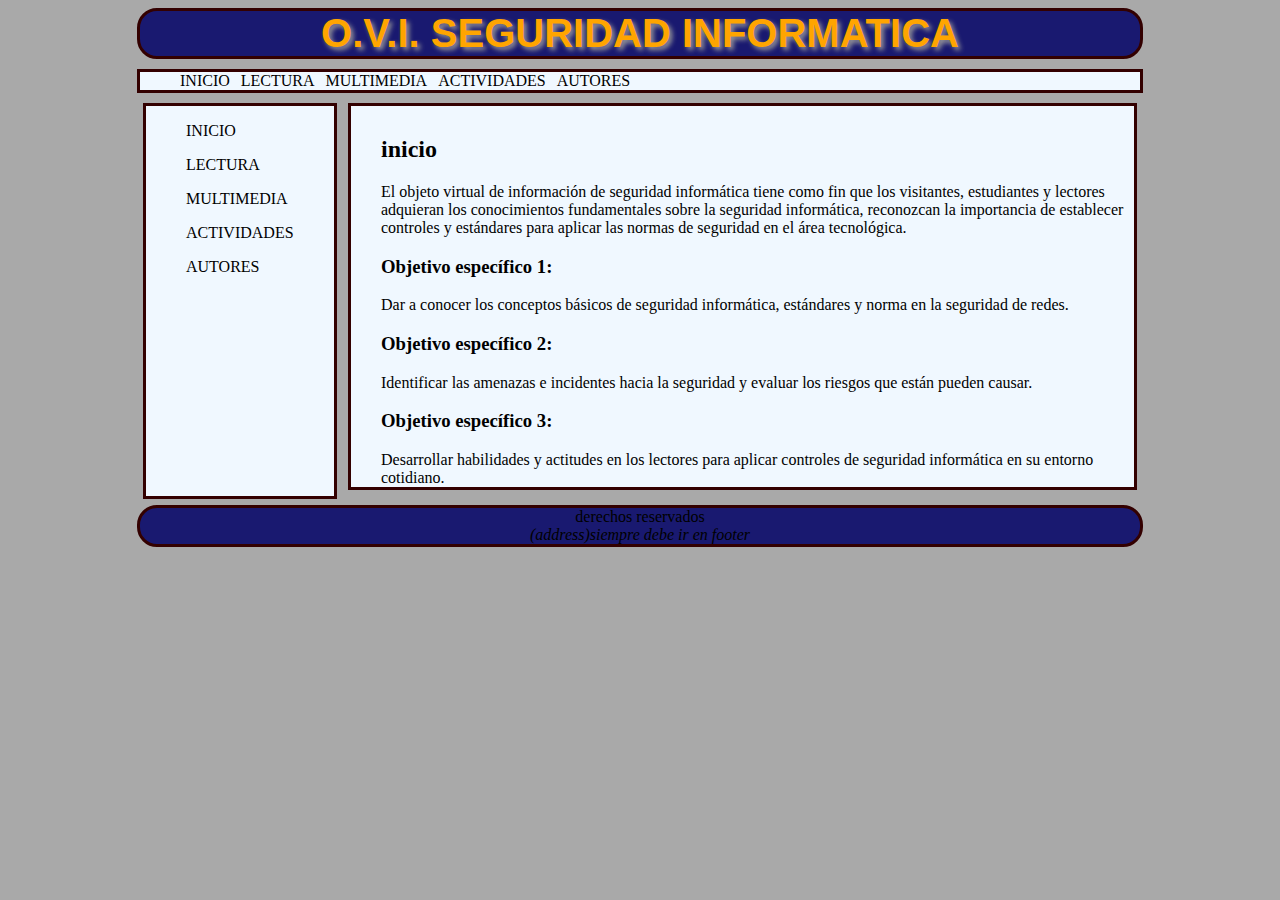
==== index.html @ 76bafcea "Documento" ====
<!DOCTYPE html>		<!--quiere decir que todo esta en html5-->
<html> 			<!--todo debe ir dentro de estas etiquetas--><!-- -->
	<head>			<!--Cabecera..no lo ven las personas -->

 		<meta charset="iso-8559-1"/>  <!--pertenece a head,nos dice como esta escrito la pagina-->	
 		<meta name="description" content="pagina de ense�anza html 5"/>  <!--para ayudar a los buscadores -->
 		<meta name="keywords" content="html5, css3, java, dise�o"/>      <!--palabras claves -->
 
 		<title>Primera Pagina Web html5</title> <!--pertenece a head,nombre de la pesta�a, tiene etiqueta doble -->
 		<link rel = "stylesheet" href="mihojadeestilo.css"/> <!--enlazar documentos -->


<!--style en cabecera,trabaja localmente para cada seccion de la pagina, cambia las propiedades que estan en el archivo css-->
 		
	</head>


	<body >  <!--cuerpo de la pagina web -->

			<!--header(cabecera)-nav(barra denavegacion)-aside(barra lateral)-section(contenido principal)-footer(informacion institucional) -->
		<header id="cabeceratitulo"> 							<!-- -->
			<h1>O.V.I. SEGURIDAD INFORMATICA</h1>
		</header>

		<nav id="pruebanav">								<!--barra de navegacion -->
			<ul>							<!-- -->		
				<!--style en particular, no es muy recomendable se usa para casos que quieras cambiar una sola cosa -->	
				<li>INICIO</li>		<!-- -->
				<li>LECTURA</li>
				<li>MULTIMEDIA</li>
				<li>ACTIVIDADES</li>
				<li>AUTORES</li>
			</ul>
		</nav>

		<aside id="primeraside">					<!--barras laterales -->

			<blockquote>INICIO</blockquote>
			<blockquote>LECTURA</blockquote>
			<blockquote>MULTIMEDIA</blockquote>
			<blockquote>ACTIVIDADES</blockquote>
			<blockquote>AUTORES</blockquote>

		</aside>

		<section id="primersection">								<!--Contenido principal, pueden haber articulos y dentro puede haber header(cabecera) y footer(info institucional) -->
			<article>
				<header>
					<hgroup>				<!--se usa cuando vamos a tener titulos y subtitulos para agrupar-->
					<h2>inicio</h2>
					</hgroup>
				</header>

				
				El objeto virtual de informaci�n de seguridad inform�tica tiene como fin que los visitantes, estudiantes y lectores adquieran los conocimientos fundamentales sobre la seguridad inform�tica, reconozcan la importancia de establecer controles y est�ndares para aplicar las normas de seguridad en el �rea tecnol�gica. 
				
				<h3>Objetivo espec�fico 1: </h3>
				Dar a conocer los conceptos b�sicos de seguridad inform�tica, est�ndares y norma en la seguridad de redes.

				<h3>Objetivo espec�fico 2:</h3> 
				Identificar las amenazas e incidentes hacia la seguridad y evaluar los riesgos que est�n pueden causar.

				<h3>Objetivo espec�fico 3: </h3>
				Desarrollar habilidades y actitudes en los lectores para aplicar controles de seguridad inform�tica en su entorno cotidiano.
				

				
			</article>
		</section>

		<footer id="finalfooter">								<!--informacion institucional, lo que va de ultimo en la pagina -->
			derechos reservados
			<address>(address)siempre debe ir en footer</address>
		</footer>


</body>

</html>
---- mihojadeestilo.css ----
body {background-color:	#A9A9A9;}

#cabeceratitulo {

	background-color:#191970;
	width: 1000px;
	text-align: center;
	margin-left: auto;
	margin-right: auto;
	margin-top: 0;
	margin-bottom: 0;
	border: 3px solid #300;
	border-radius: 20px; /*redondear bordes de la caja*/

}

#cabeceratitulo h1{
	color: #FFA500;
	text-shadow: #999 3px 3px 5px;
	margin-top: 0px;margin-bottom: 0px;
	font: bold 40px ARIAL;

}
#pruebanav {background-color:#F0F8FF;
width: 1000px;
margin: 10px auto;
border: 3px solid #300;
}

#pruebanav ul{
	margin-bottom:0;margin-top: 0;

}

#primeraside {background-color:#F0F8FF;
float: left;							/*para colocar la barra a la derecha*/
height: 390px;							/*para alargar la barra*/
margin-left: 135px;
border: 3px solid #300;
}

#primersection {background-color:#F0F8FF;
margin-left: 340px; /*para separar contenido principal del menu, toda la caja*/
margin-right: 135px;
padding-left: 30px; /*para separar el texto del borde izquierdo */
padding-top: 10px;  /*para separar texto del borde de arriba*/
border: 3px solid #300;
}

#finalfooter {background-color:#191970;
clear: both; /*para que trate como normal y no como float el menu izquierdo*/
margin-top: 0px; /*para separar footer del contenido principal*/
width: 1000px;
text-align: center;
margin: 15px auto;
border: 3px solid #300;
border-radius: 20px; /*redondear bordes de la caja*/
}

li {
display: inline;				/* sirve para colocar uno alado del otro */
margin-right: 7px;
}
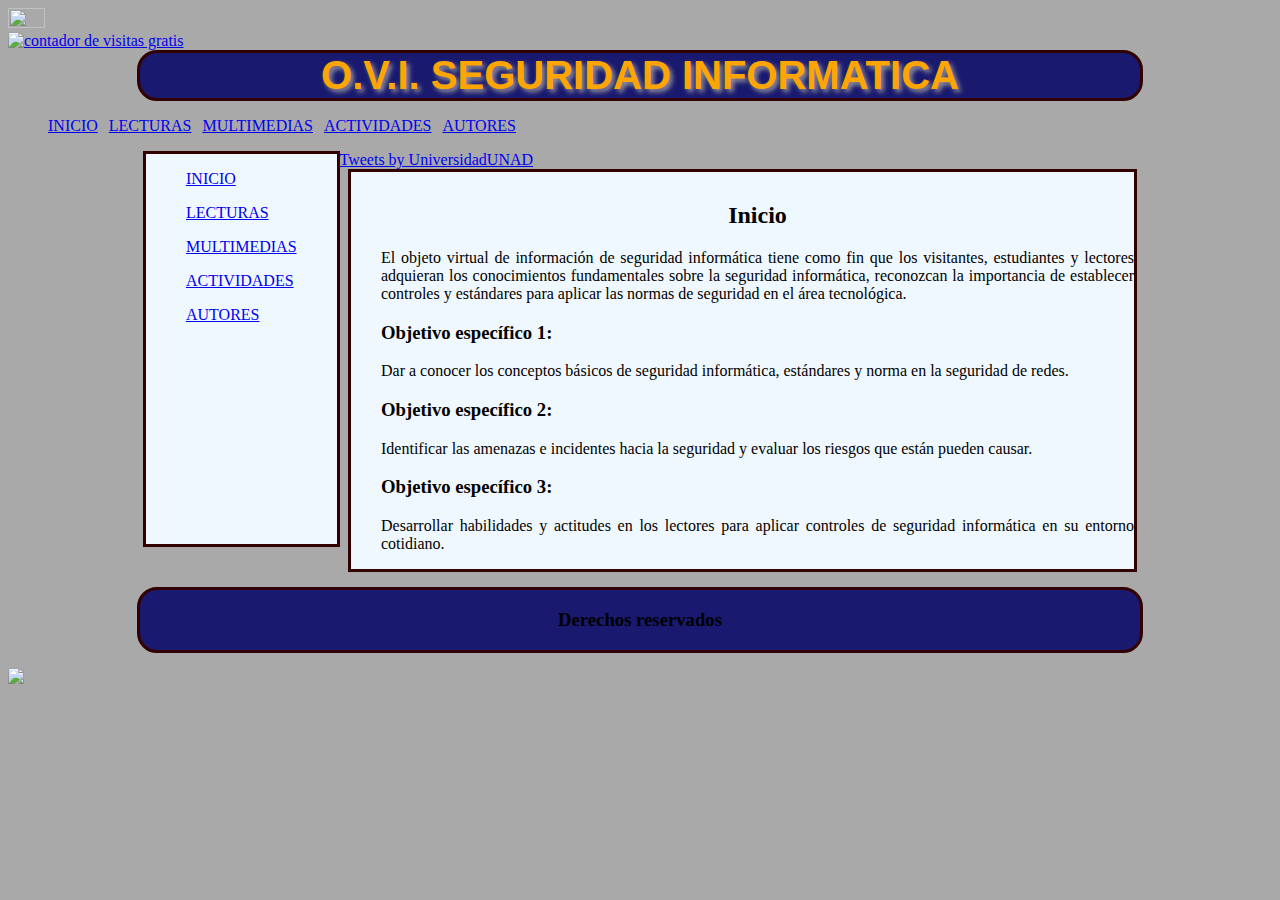
==== commit b3fcbf94: "Update index.html" ====
--- a/index.html
+++ b/index.html
@@ -2,13 +2,19 @@
 <html> 			<!--todo debe ir dentro de estas etiquetas--><!-- -->
 	<head>			<!--Cabecera..no lo ven las personas -->
 
- 		<meta charset="iso-8559-1"/>  <!--pertenece a head,nos dice como esta escrito la pagina-->	
- 		<meta name="description" content="pagina de ense�anza html 5"/>  <!--para ayudar a los buscadores -->
- 		<meta name="keywords" content="html5, css3, java, dise�o"/>      <!--palabras claves -->
+ 		<meta charset="utf-8"/>  <!--pertenece a head,nos dice como esta escrito la pagina-->	
+ 		<meta name="description" content="pagina de enseñanza html 5"/>  <!--para ayudar a los buscadores -->
+ 		<meta name="keywords" content="html5, css3, java, diseño"/>      <!--palabras claves -->
  
- 		<title>Primera Pagina Web html5</title> <!--pertenece a head,nombre de la pesta�a, tiene etiqueta doble -->
+ 		<title>Primera Pagina Web html5</title> <!--pertenece a head,nombre de la pestaña, tiene etiqueta doble -->
  		<link rel = "stylesheet" href="mihojadeestilo.css"/> <!--enlazar documentos -->
+ 		<header id="imagencabeceraizquierda"> 
+ 			<img src="Imagenes\LOGO.PNG" height="100%" width="17%" />
+	    </header>
 
+		<header id="imagencabeceraderecha"> 
+		<a href="https://www.contadorvisitasgratis.com" title="contador de visitas gratis"><img src="https://counter8.freecounter.ovh/private/contadorvisitasgratis.php?c=blafh5pn964lqnanlsdal8xk1lz393f9" border="0" title="contador de visitas gratis" alt="contador de visitas gratis"></a>
+		</header>
 
 <!--style en cabecera,trabaja localmente para cada seccion de la pagina, cambia las propiedades que estan en el archivo css-->
  		
@@ -22,58 +28,66 @@
 			<h1>O.V.I. SEGURIDAD INFORMATICA</h1>
 		</header>
 
-		<nav id="pruebanav">								<!--barra de navegacion -->
+		<nav id="navegador">								<!--barra de navegacion -->
 			<ul>							<!-- -->		
 				<!--style en particular, no es muy recomendable se usa para casos que quieras cambiar una sola cosa -->	
-				<li>INICIO</li>		<!-- -->
-				<li>LECTURA</li>
-				<li>MULTIMEDIA</li>
-				<li>ACTIVIDADES</li>
-				<li>AUTORES</li>
+				<li><a href="index.html">INICIO</a></li>	<!-- -->
+				<li><a href="lecturas.html">LECTURAS</a></li>
+				<li><a href="multimedia.html">MULTIMEDIAS</a></li>
+				<li><a href="#">ACTIVIDADES</a></li>
+				<li><a href="autores.html">AUTORES</a></li>
 			</ul>
 		</nav>
 
 		<aside id="primeraside">					<!--barras laterales -->
 
-			<blockquote>INICIO</blockquote>
-			<blockquote>LECTURA</blockquote>
-			<blockquote>MULTIMEDIA</blockquote>
-			<blockquote>ACTIVIDADES</blockquote>
-			<blockquote>AUTORES</blockquote>
+			<blockquote><a href="index.html">INICIO</a></blockquote>
+			<blockquote><a href="lecturas.html">LECTURAS</a></blockquote>
+			<blockquote><a href="multimedia.html">MULTIMEDIAS</a></blockquote>
+			<blockquote><a href="#">ACTIVIDADES</a></blockquote>
+			<blockquote><a href="autores.html">AUTORES</a></blockquote>
 
 		</aside>
+
+
+		<aside id="segundoaside">					<!--barras laterales -->
+
+					<a class="twitter-timeline" data-lang="es" data-width="250" data-height="450" data-theme="light" href="https://twitter.com/UniversidadUNAD?ref_src=twsrc%5Etfw">Tweets by UniversidadUNAD</a> <script async src="https://platform.twitter.com/widgets.js" charset="utf-8"></script>
+
+				</aside>
+
 
 		<section id="primersection">								<!--Contenido principal, pueden haber articulos y dentro puede haber header(cabecera) y footer(info institucional) -->
 			<article>
 				<header>
 					<hgroup>				<!--se usa cuando vamos a tener titulos y subtitulos para agrupar-->
-					<h2>inicio</h2>
+					<center><h2>Inicio</h2>
 					</hgroup>
 				</header>
 
 				
-				El objeto virtual de informaci�n de seguridad inform�tica tiene como fin que los visitantes, estudiantes y lectores adquieran los conocimientos fundamentales sobre la seguridad inform�tica, reconozcan la importancia de establecer controles y est�ndares para aplicar las normas de seguridad en el �rea tecnol�gica. 
+				<p align="justify">El objeto virtual de información de seguridad informática tiene como fin que los visitantes, estudiantes y lectores adquieran los conocimientos fundamentales sobre la seguridad informática, reconozcan la importancia de establecer controles y estándares para aplicar las normas de seguridad en el área tecnológica. <p>
 				
-				<h3>Objetivo espec�fico 1: </h3>
-				Dar a conocer los conceptos b�sicos de seguridad inform�tica, est�ndares y norma en la seguridad de redes.
+				<h3>Objetivo específico 1: </h3>
+				<p align="justify"> Dar a conocer los conceptos básicos de seguridad informática, estándares y norma en la seguridad de redes. <p>
 
-				<h3>Objetivo espec�fico 2:</h3> 
-				Identificar las amenazas e incidentes hacia la seguridad y evaluar los riesgos que est�n pueden causar.
+				<h3>Objetivo específico 2:</h3> 
+				<p align="justify">Identificar las amenazas e incidentes hacia la seguridad y evaluar los riesgos que están pueden causar. <p>
 
-				<h3>Objetivo espec�fico 3: </h3>
-				Desarrollar habilidades y actitudes en los lectores para aplicar controles de seguridad inform�tica en su entorno cotidiano.
+				<h3>Objetivo específico 3: </h3>
+				<p align="justify">Desarrollar habilidades y actitudes en los lectores para aplicar controles de seguridad informática en su entorno cotidiano. 	 <p>
 				
+
 
 				
 			</article>
 		</section>
 
 		<footer id="finalfooter">								<!--informacion institucional, lo que va de ultimo en la pagina -->
-			derechos reservados
-			<address>(address)siempre debe ir en footer</address>
+			<h3>Derechos reservados</h3>
 		</footer>
-
+		<img src="Imagenes\PIE_DE_PAGINA.PNG"  width="100%" />	
 
 </body>
 
-</html>+</html>
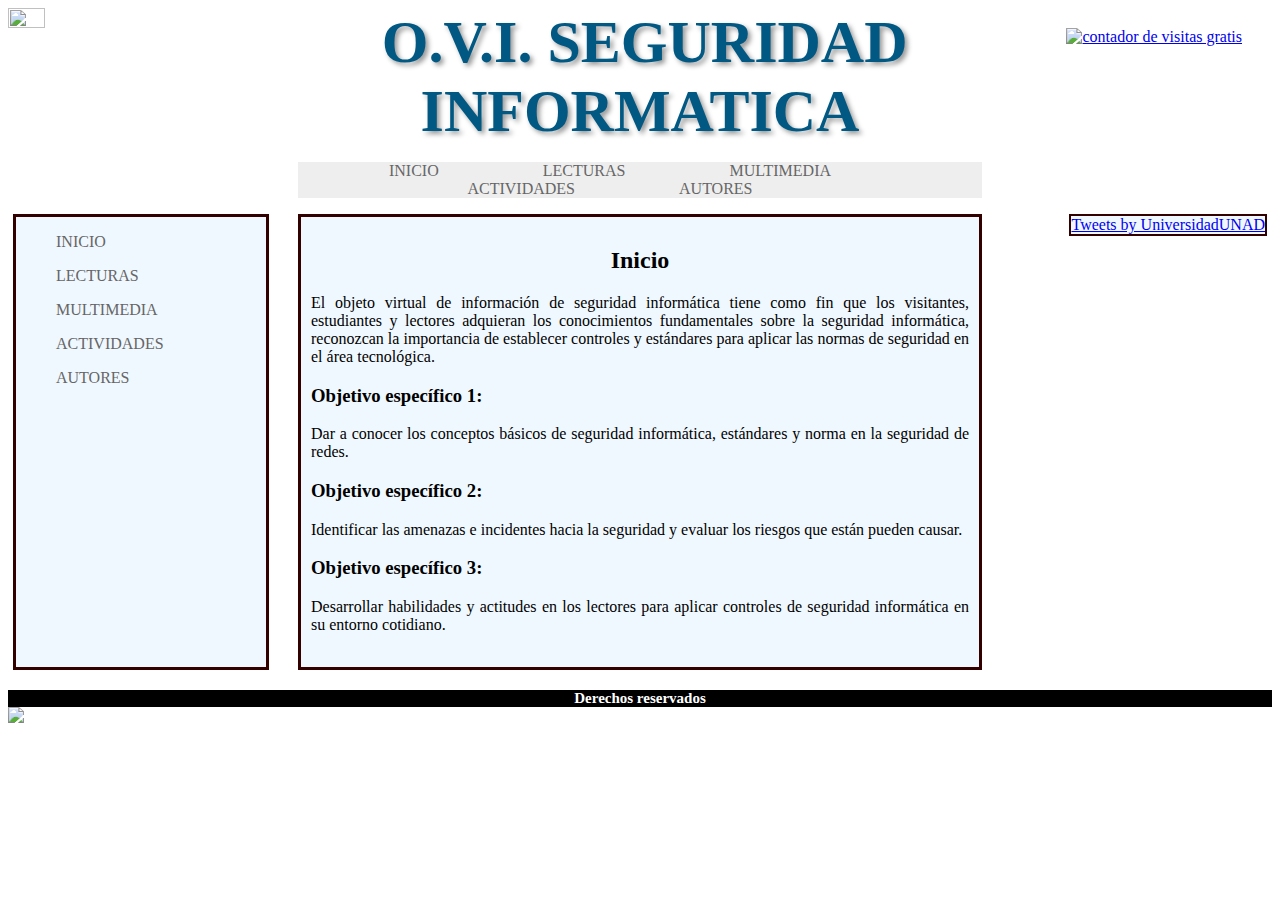
==== commit 23ca3e28: "Update index.html" ====
--- a/index.html
+++ b/index.html
@@ -33,7 +33,7 @@
 				<!--style en particular, no es muy recomendable se usa para casos que quieras cambiar una sola cosa -->	
 				<li><a href="index.html">INICIO</a></li>	<!-- -->
 				<li><a href="lecturas.html">LECTURAS</a></li>
-				<li><a href="multimedia.html">MULTIMEDIAS</a></li>
+				<li><a href="multimedia.html">MULTIMEDIA</a></li>
 				<li><a href="#">ACTIVIDADES</a></li>
 				<li><a href="autores.html">AUTORES</a></li>
 			</ul>
@@ -43,7 +43,7 @@
 
 			<blockquote><a href="index.html">INICIO</a></blockquote>
 			<blockquote><a href="lecturas.html">LECTURAS</a></blockquote>
-			<blockquote><a href="multimedia.html">MULTIMEDIAS</a></blockquote>
+			<blockquote><a href="multimedia.html">MULTIMEDIA</a></blockquote>
 			<blockquote><a href="#">ACTIVIDADES</a></blockquote>
 			<blockquote><a href="autores.html">AUTORES</a></blockquote>
 
--- a/mihojadeestilo.css
+++ b/mihojadeestilo.css
@@ -1,60 +1,131 @@
-body {background-color:	#A9A9A9;}
+body {background-color: #ffffff;}
+
+
+#imagencabeceraizquierda img 
+{
+   float:left;
+}
+
+#imagencabeceraderecha
+{
+   float:right;
+   margin-top: 20px; /*para separar contenido principal del menu, toda la caja*/
+   margin-right: 30px;
+  }
+
 
 #cabeceratitulo {
 
-	background-color:#191970;
+	background-color:#FFFFFF;
 	width: 1000px;
 	text-align: center;
 	margin-left: auto;
 	margin-right: auto;
 	margin-top: 0;
 	margin-bottom: 0;
-	border: 3px solid #300;
 	border-radius: 20px; /*redondear bordes de la caja*/
 
 }
 
 #cabeceratitulo h1{
-	color: #FFA500;
+	color: #005883;
 	text-shadow: #999 3px 3px 5px;
-	margin-top: 0px;margin-bottom: 0px;
-	font: bold 40px ARIAL;
-
-}
-#pruebanav {background-color:#F0F8FF;
-width: 1000px;
-margin: 10px auto;
-border: 3px solid #300;
-}
-
-#pruebanav ul{
-	margin-bottom:0;margin-top: 0;
+	margin-top: 0px;margin-bottom: 0px; 
+	font: bold 60px Angsana New;
 
 }
 
+/*BARRA DE NAVEGACION*/
+#navegador ul{
+   background-color:#eeeeee;
+   list-style-type: none;
+   text-align: center;
+   font-family: fantasy;
+   margin-right: 290px;
+   margin-left: 290px;
+}
+#navegador li{
+   display: inline;
+   text-align: center;
+   margin: 0 100px 0 0;
+}
+#navegador li a {
+  
+   color: #666;
+   background-color: #eeeeee;
+   text-decoration: none;
+}
+#navegador li a:hover{
+   background-color: #333333;
+   color: #ffffff;
+}
+
+
+
 #primeraside {background-color:#F0F8FF;
 float: left;							/*para colocar la barra a la derecha*/
-height: 390px;							/*para alargar la barra*/
-margin-left: 135px;
+height: 450px;							/*para alargar la barra*/
+width: 250px;
+margin-left: 5px;
 border: 3px solid #300;
+font-family: fantasy;
 }
 
+#primeraside blockquote a {
+  
+   color: #666;
+   background-color: #F0F8FF;
+   text-decoration: none;
+}
+#primeraside blockquote a:hover{
+   background-color: #333333;
+   color: #ffffff;
+}
+
+#segundoaside {background-color:#F0F8FF;
+float: right;                     /*para colocar la barra a la derecha*/
+margin-right: 5px;
+border: 2px solid #300;
+font-family: fantasy;
+}
+
+#segundoaside blockquote a {
+  
+   color: #666;
+   background-color: #F0F8FF;
+   text-decoration: none;
+}
+#segundoaside blockquote a:hover{
+   background-color: #333333;
+   color: #ffffff;
+}
+
+
+
 #primersection {background-color:#F0F8FF;
-margin-left: 340px; /*para separar contenido principal del menu, toda la caja*/
-margin-right: 135px;
-padding-left: 30px; /*para separar el texto del borde izquierdo */
+margin-left: 290px; /*para separar contenido principal del menu, toda la caja*/
+margin-right: 290px;
+padding-left: 10px; /*para separar el texto del borde izquierdo */
+padding-right: 10px; /*para separar el texto del borde izquierdo */
 padding-top: 10px;  /*para separar texto del borde de arriba*/
 border: 3px solid #300;
+height: 440px;
 }
 
-#finalfooter {background-color:#191970;
+#finalfooter {background-color:#000000;
 clear: both; /*para que trate como normal y no como float el menu izquierdo*/
 margin-top: 0px; /*para separar footer del contenido principal*/
-width: 1000px;
+width=100%;
 text-align: center;
-margin: 15px auto;
-border: 3px solid #300;
-border-radius: 20px; /*redondear bordes de la caja*/
+
+
+}
+#finalfooter h3{
+	color: #FFFFFF;
+
+	margin-top: 20px;margin-bottom: 0px; 
+	font: bold  15px Angsana New;
+
 }
 
 li {
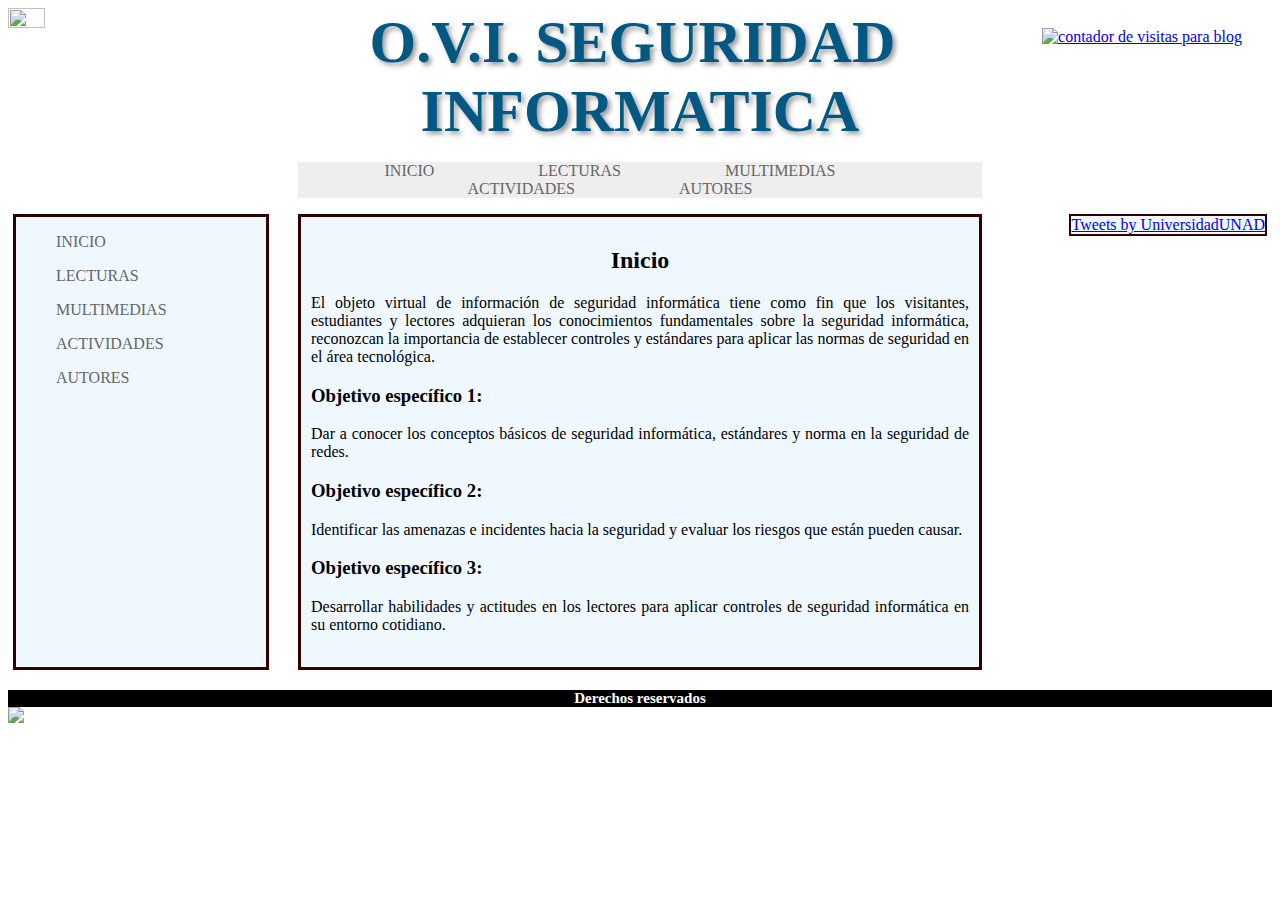
==== commit 5ac12cdb: "Update index.html" ====
--- a/index.html
+++ b/index.html
@@ -13,7 +13,7 @@
 	    </header>
 
 		<header id="imagencabeceraderecha"> 
-		<a href="https://www.contadorvisitasgratis.com" title="contador de visitas gratis"><img src="https://counter8.freecounter.ovh/private/contadorvisitasgratis.php?c=blafh5pn964lqnanlsdal8xk1lz393f9" border="0" title="contador de visitas gratis" alt="contador de visitas gratis"></a>
+		<a href="https://www.contadorvisitasgratis.com" title="contador de visitas para blog"><img src="https://counter8.freecounter.ovh/private/contadorvisitasgratis.php?c=bhwe8x4sgmp6t9x67e4cl11j2ejxfkjj" border="0" title="contador de visitas para blog" alt="contador de visitas para blog"></a>
 		</header>
 
 <!--style en cabecera,trabaja localmente para cada seccion de la pagina, cambia las propiedades que estan en el archivo css-->
@@ -33,8 +33,8 @@
 				<!--style en particular, no es muy recomendable se usa para casos que quieras cambiar una sola cosa -->	
 				<li><a href="index.html">INICIO</a></li>	<!-- -->
 				<li><a href="lecturas.html">LECTURAS</a></li>
-				<li><a href="multimedia.html">MULTIMEDIA</a></li>
-				<li><a href="#">ACTIVIDADES</a></li>
+				<li><a href="multimedia.html">MULTIMEDIAS</a></li>
+				<li><a href="actividades.html">ACTIVIDADES</a></li>
 				<li><a href="autores.html">AUTORES</a></li>
 			</ul>
 		</nav>
@@ -43,8 +43,8 @@
 
 			<blockquote><a href="index.html">INICIO</a></blockquote>
 			<blockquote><a href="lecturas.html">LECTURAS</a></blockquote>
-			<blockquote><a href="multimedia.html">MULTIMEDIA</a></blockquote>
-			<blockquote><a href="#">ACTIVIDADES</a></blockquote>
+			<blockquote><a href="multimedia.html">MULTIMEDIAS</a></blockquote>
+			<blockquote><a href="actividades.html">ACTIVIDADES</a></blockquote>
 			<blockquote><a href="autores.html">AUTORES</a></blockquote>
 
 		</aside>
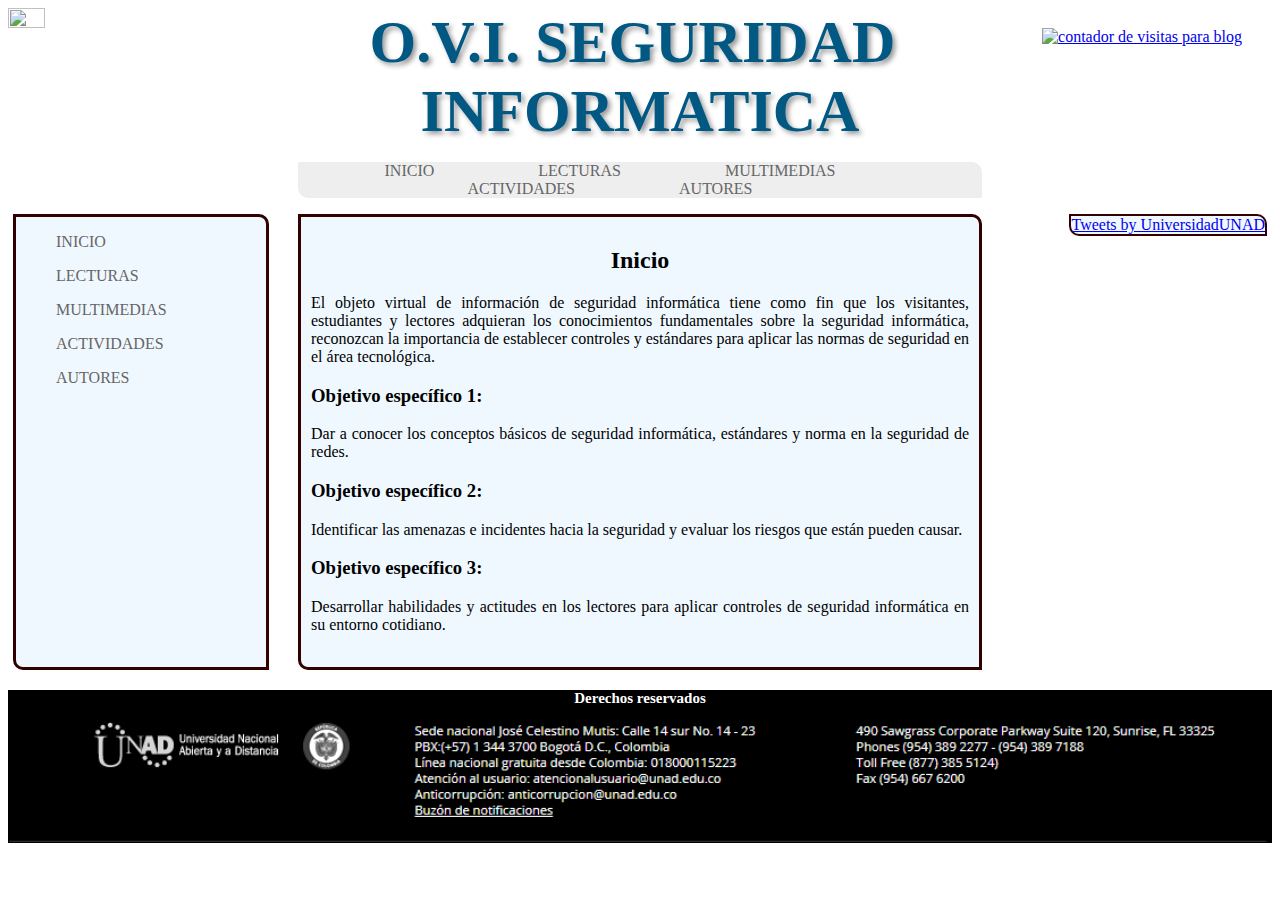
==== commit 42a11e28: "trabajo-colaborativo" ====
--- a/index.html
+++ b/index.html
@@ -1,4 +1,4 @@
-<!DOCTYPE html>		<!--quiere decir que todo esta en html5-->
+﻿<!DOCTYPE html>		<!--quiere decir que todo esta en html5-->
 <html> 			<!--todo debe ir dentro de estas etiquetas--><!-- -->
 	<head>			<!--Cabecera..no lo ven las personas -->
 
@@ -90,4 +90,4 @@
 
 </body>
 
-</html>
+</html>--- a/mihojadeestilo.css
+++ b/mihojadeestilo.css
@@ -43,6 +43,8 @@
    font-family: fantasy;
    margin-right: 290px;
    margin-left: 290px;
+   border-top-right-radius: 10px;
+border-bottom-left-radius: 10px;
 }
 #navegador li{
    display: inline;
@@ -69,6 +71,8 @@
 margin-left: 5px;
 border: 3px solid #300;
 font-family: fantasy;
+border-top-right-radius: 10px;
+border-bottom-left-radius: 10px;
 }
 
 #primeraside blockquote a {
@@ -87,6 +91,8 @@
 margin-right: 5px;
 border: 2px solid #300;
 font-family: fantasy;
+border-top-right-radius: 10px;
+border-bottom-left-radius: 10px;
 }
 
 #segundoaside blockquote a {
@@ -109,6 +115,8 @@
 padding-right: 10px; /*para separar el texto del borde izquierdo */
 padding-top: 10px;  /*para separar texto del borde de arriba*/
 border: 3px solid #300;
+border-top-right-radius: 10px;
+border-bottom-left-radius: 10px;
 height: 440px;
 }
 
@@ -129,7 +137,8 @@
 }
 
 li {
-display: inline;				/* sirve para colocar uno alado del otro */
+list-style: none; 
+display: inline-block;				/* sirve para colocar uno alado del otro */
 margin-right: 7px;
 }
 
